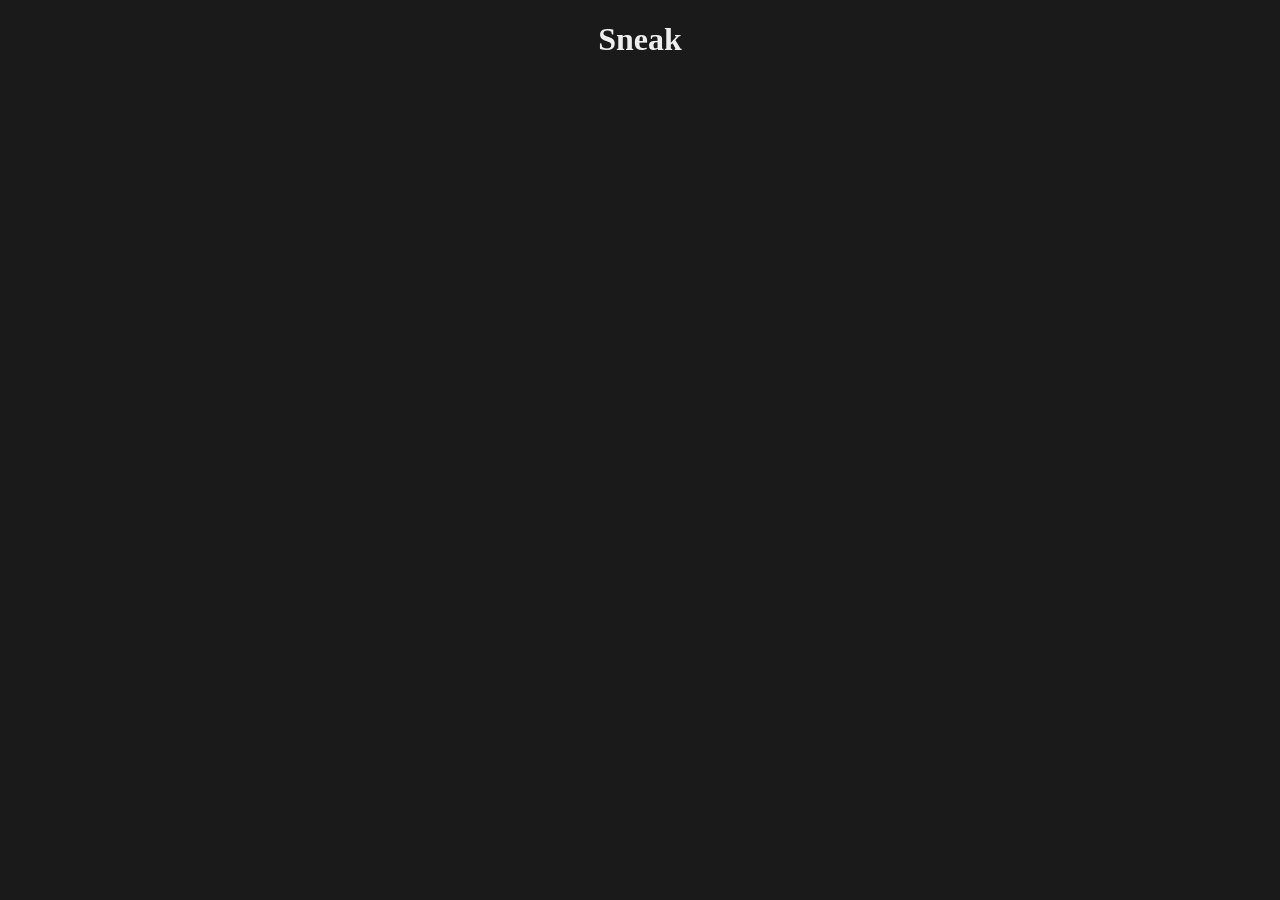
==== src/index.html @ 0d02fa89 "Initial commit" ====
<!DOCTYPE html>
<html lang="en">
  <head>
    <meta charset="UTF-8" />
    <meta name="viewport" content="width=device-width, initial-scale=1.0" />
    <title>Sneak</title>
    <link rel="stylesheet" href="./css/main.css" />
  </head>
  <body>
    <div id="main-container">
      <h1>Sneak</h1>
      <canvas width="0" height="0"></canvas>
    </div>
  </body>
</html>
---- src/css/main.css ----
body {
  background-color: #1a1a1a;
  color: #eee;
}

canvas {
  background-color: #212121;
}

#main-container {
  text-align: center;
}
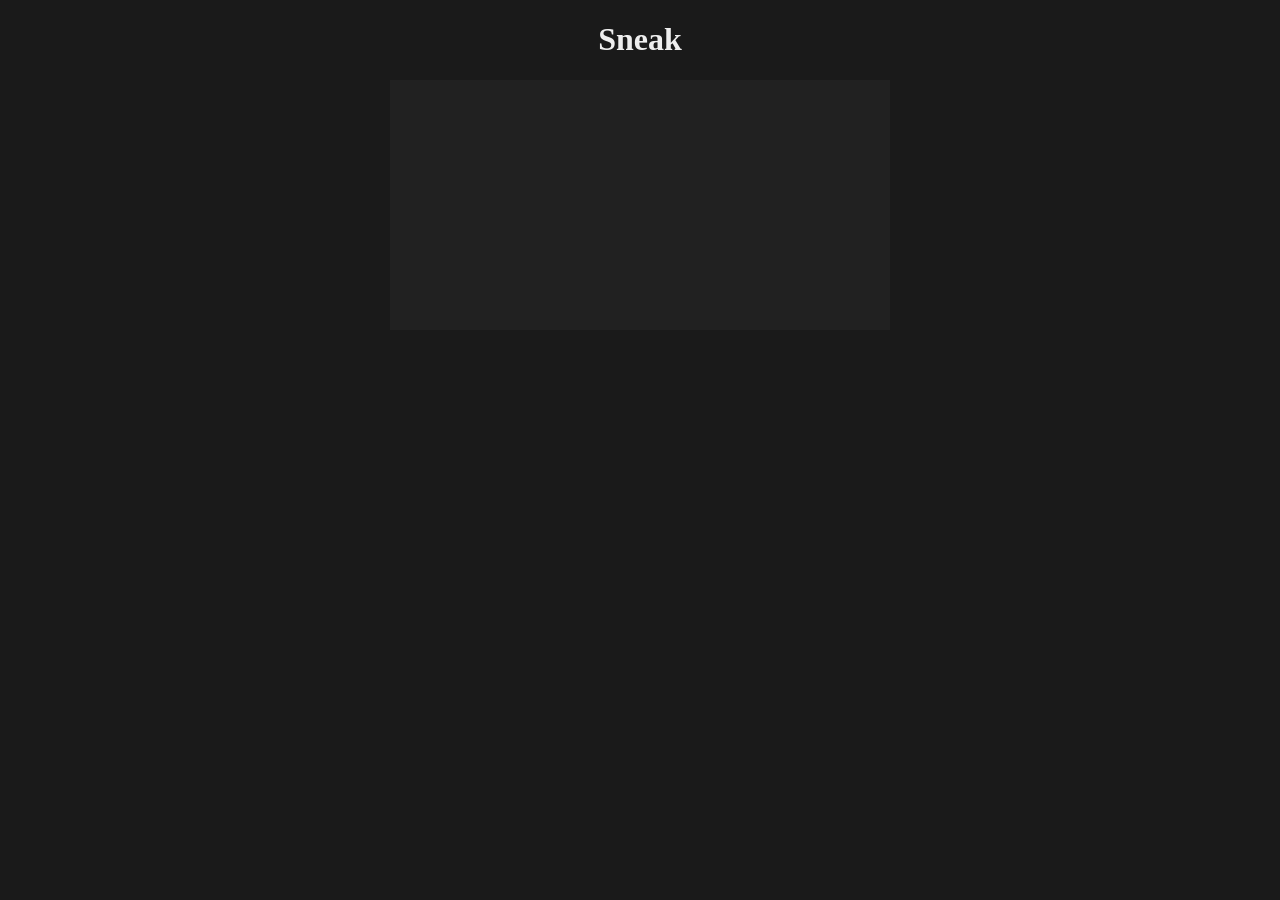
==== commit 4321acaf: "Add loader" ====
--- a/src/index.html
+++ b/src/index.html
@@ -11,5 +11,6 @@
       <h1>Sneak</h1>
       <canvas width="0" height="0"></canvas>
     </div>
+    <script src="./js/loader.js"></script>
   </body>
 </html>
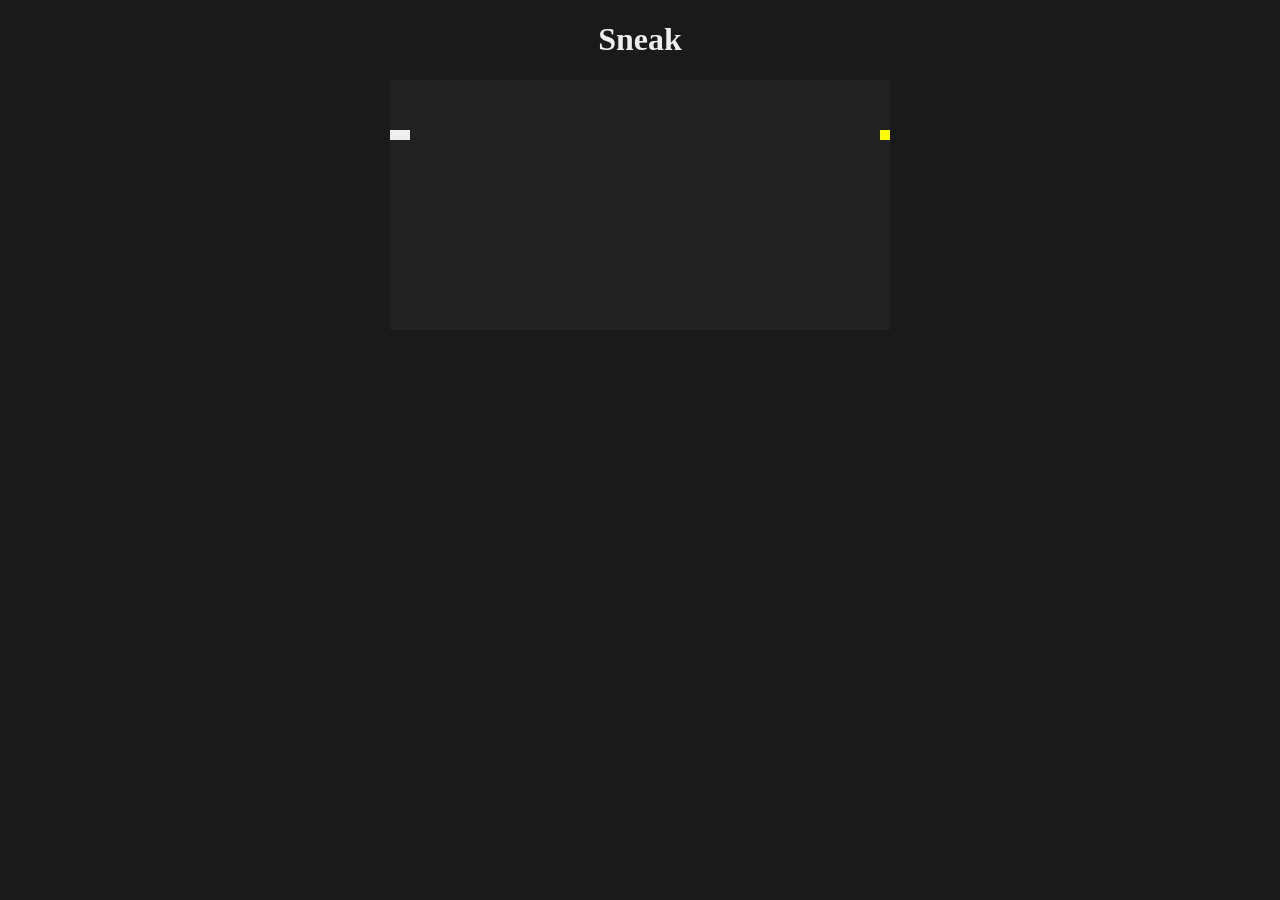
==== commit 39e9bd03: "Add keybinds and move queue" ====
--- a/src/index.html
+++ b/src/index.html
@@ -5,6 +5,11 @@
     <meta name="viewport" content="width=device-width, initial-scale=1.0" />
     <title>Sneak</title>
     <link rel="stylesheet" href="./css/main.css" />
+
+    <script src="./js/utils.js"></script>
+    <script src="./js/sneak.js"></script>
+    <script src="./js/game.js"></script>
+    <script src="./js/keybinds.js"></script>
   </head>
   <body>
     <div id="main-container">
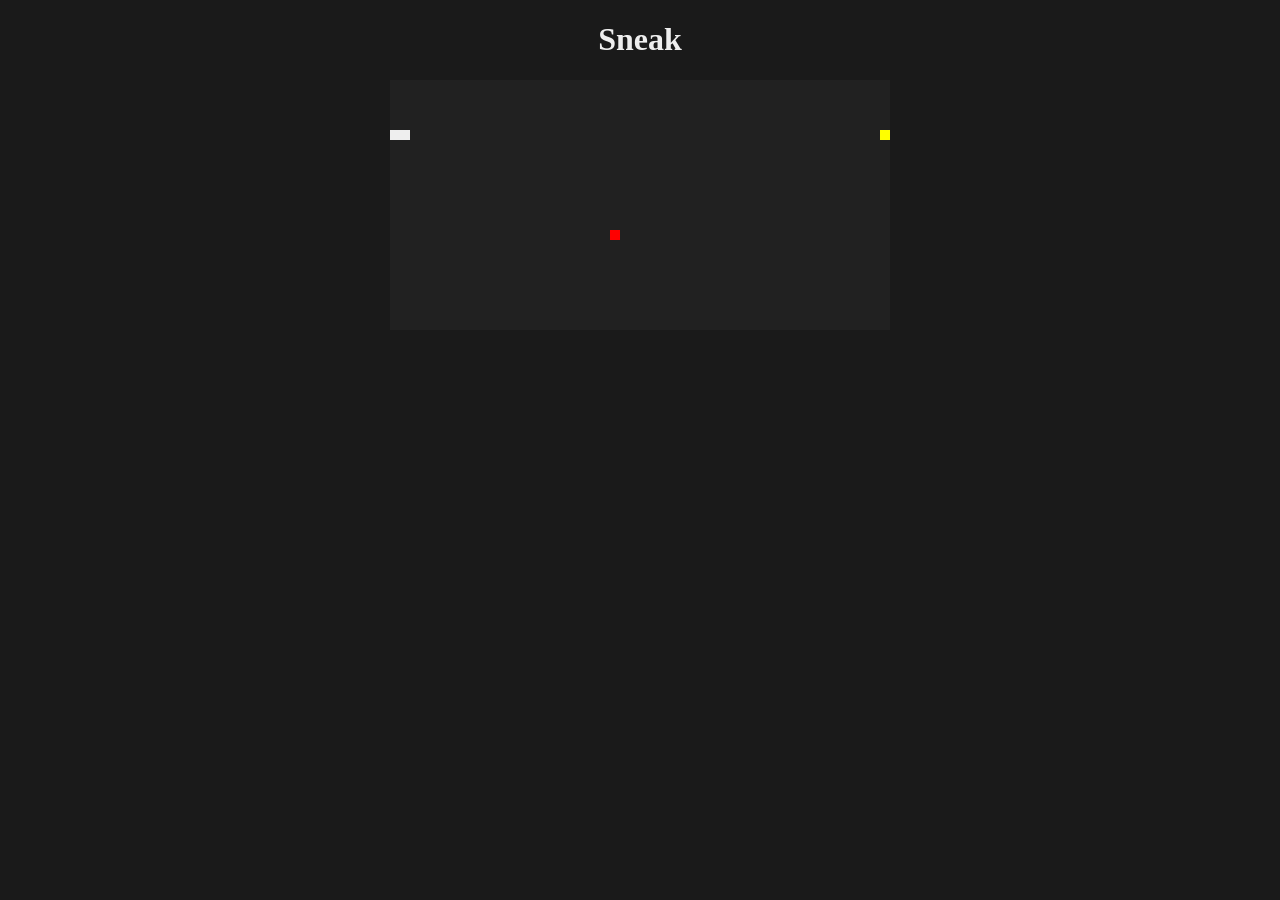
==== commit 5eaab36c: "Add mobile controller" ====
--- a/src/index.html
+++ b/src/index.html
@@ -15,6 +15,7 @@
     <div id="main-container">
       <h1>Sneak</h1>
       <canvas width="0" height="0"></canvas>
+      <div id="mobile-controller"></div>
     </div>
     <script src="./js/loader.js"></script>
   </body>
--- a/src/css/main.css
+++ b/src/css/main.css
@@ -9,4 +9,26 @@
 
 #main-container {
   text-align: center;
-}+}
+
+.btn {
+  font-size: 2em;
+  
+  background-color: transparent;
+  border: solid 2px #eee;
+  color: #eee;
+  border-radius: 5px;
+  padding: 5px 10px;
+
+  margin: 10px;
+
+  width: 30%;
+
+  cursor: pointer;
+}
+
+.btn-block {
+  display: block;
+  margin-left: auto;
+  margin-right: auto;
+}
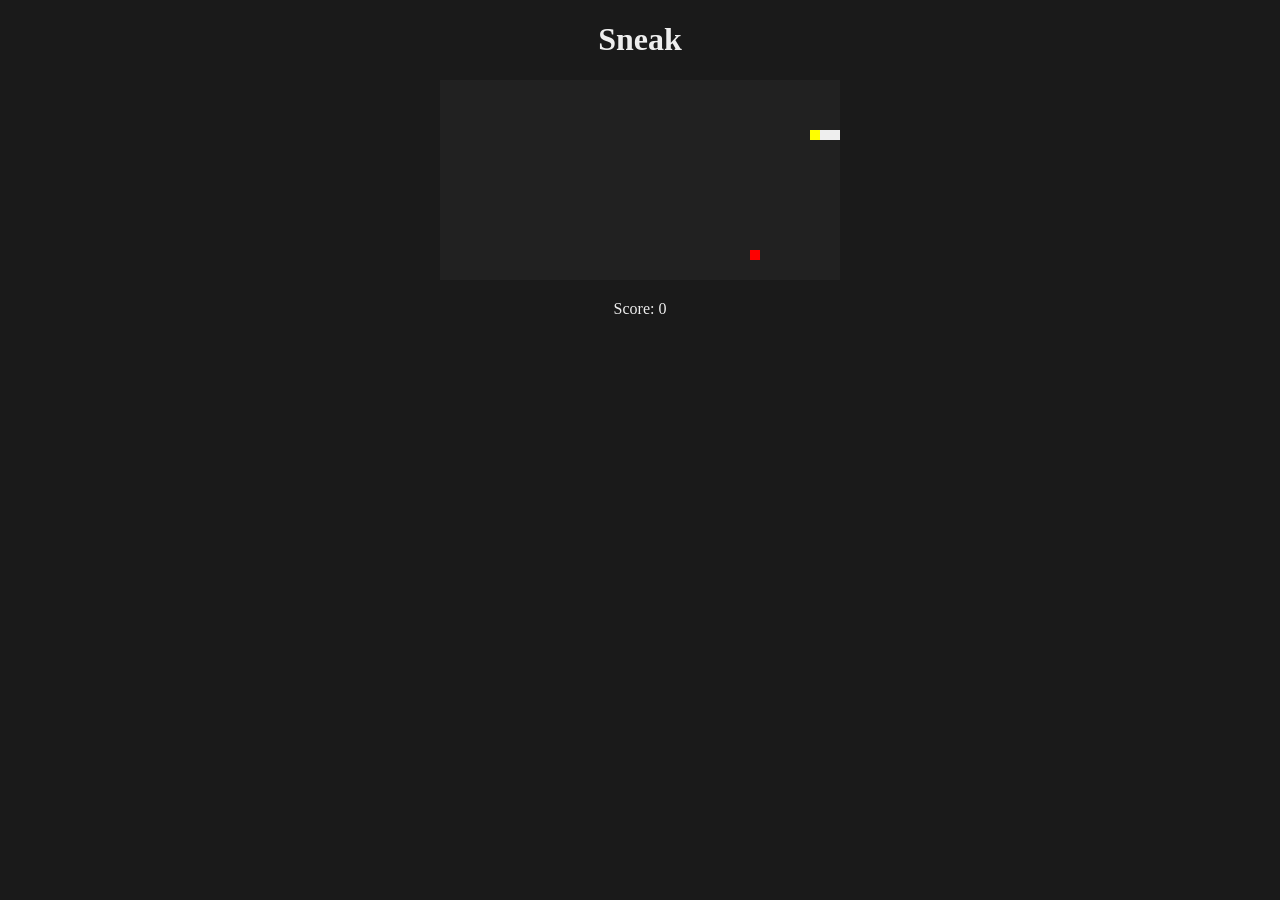
==== commit 04c30840: "Add score" ====
--- a/src/index.html
+++ b/src/index.html
@@ -15,6 +15,7 @@
     <div id="main-container">
       <h1>Sneak</h1>
       <canvas width="0" height="0"></canvas>
+      <p id="game-status"></p>
       <div id="mobile-controller"></div>
     </div>
     <script src="./js/loader.js"></script>
--- a/src/css/main.css
+++ b/src/css/main.css
@@ -13,12 +13,15 @@
 
 .btn {
   font-size: 2em;
-  
+
+  height: 2em;
+  line-height: 2em;
+  text-align: center;
+
   background-color: transparent;
   border: solid 2px #eee;
   color: #eee;
   border-radius: 5px;
-  padding: 5px 10px;
 
   margin: 10px;
 
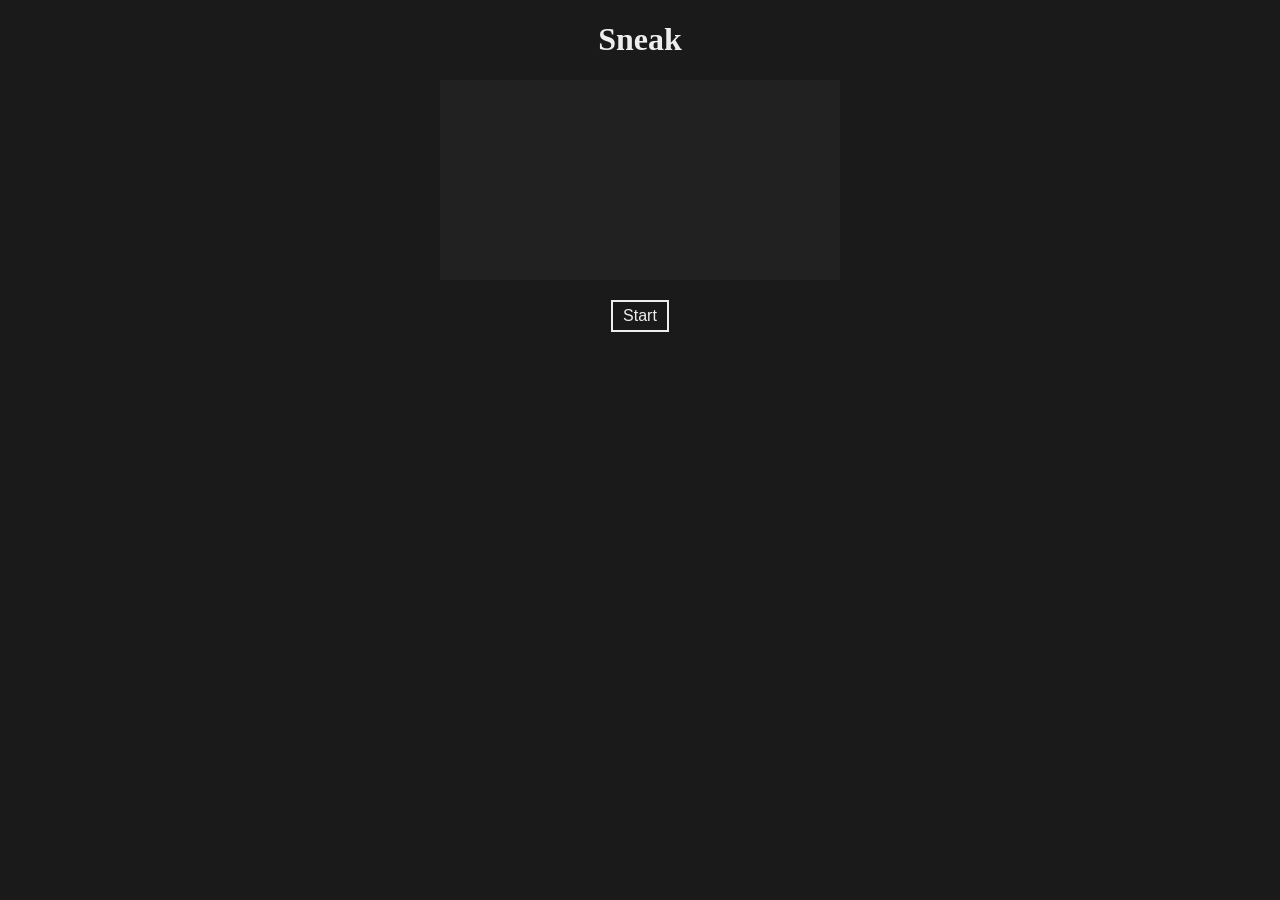
==== commit 30b733d8: "Add start button" ====
--- a/src/index.html
+++ b/src/index.html
@@ -16,6 +16,7 @@
       <h1>Sneak</h1>
       <canvas width="0" height="0"></canvas>
       <p id="game-status"></p>
+      <button id="start-btn">Start</button>
       <div id="mobile-controller"></div>
     </div>
     <script src="./js/loader.js"></script>
--- a/src/css/main.css
+++ b/src/css/main.css
@@ -35,3 +35,11 @@
   margin-left: auto;
   margin-right: auto;
 }
+
+#start-btn {
+  background-color: transparent;
+  font-size: 1em;
+  color: #eee;
+  padding: 5px 10px;
+  border: solid 2px #eee;
+}
